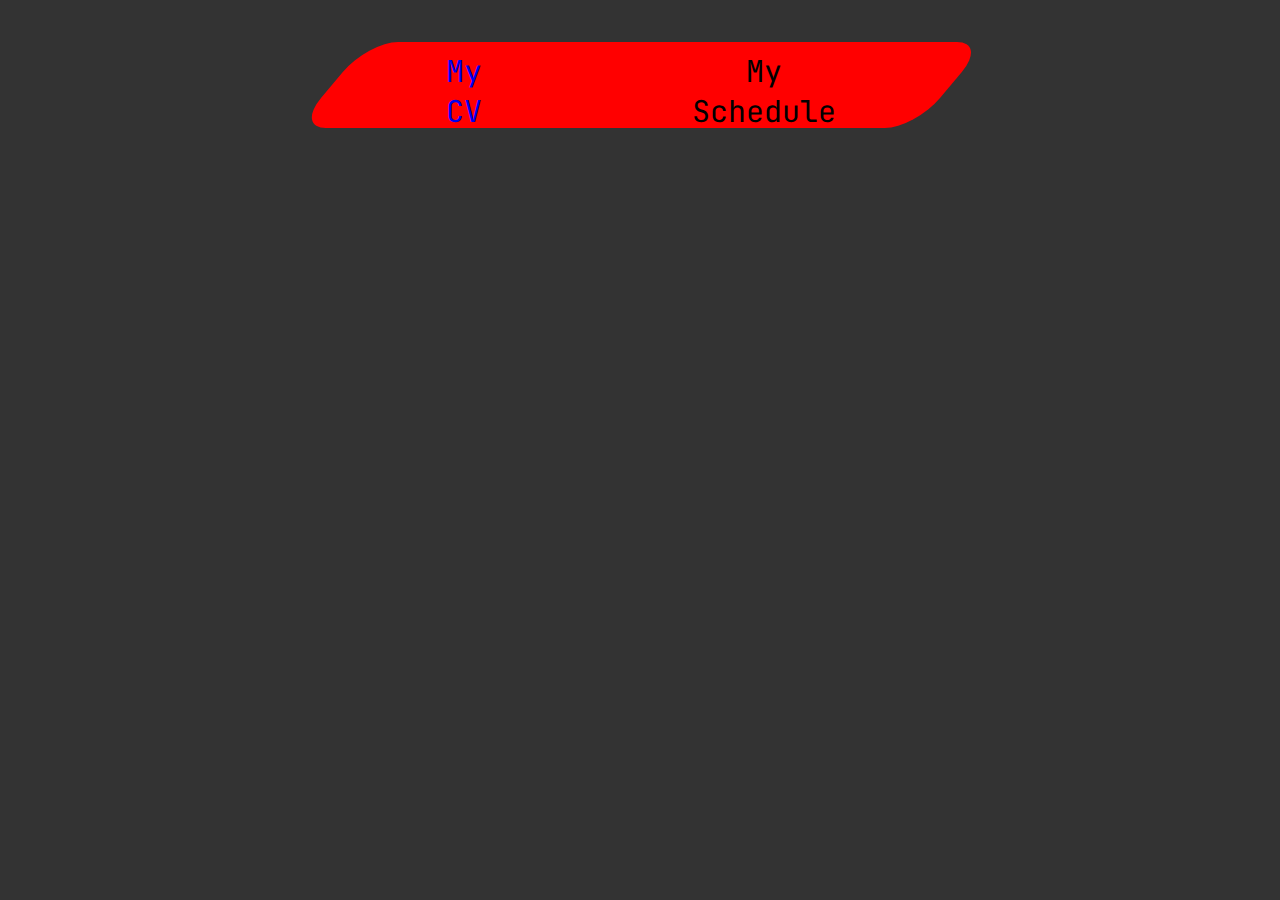
==== project-1/index.html @ 35c2d987 "Started Proj" ====
<!DOCTYPE html>
<html lang="en">
  <head>
    <meta charset="UTF-8">
    <title>Homepage</title>
    <link rel="stylesheet" href="css/style.css">
    <link href="https://fonts.googleapis.com/css2?family=JetBrains+Mono:wght@500&display=swap" rel="stylesheet">
  </head>
  <body>
    <div id="rgb-border">
        <div class="navi">
           <div id="menu">
               <a class="opt" href="https://google.com">My CV</a>
               <a class="opt">My Schedule</a>
           </div>
        </div>
    </div>
  </body>
</html>
---- project-1/css/style.css ----
body {
    font-family: 'JetBrains Mono', monospace;
    background-color: #333;
  }

  #rgb-border{
    position: absolute;
    top: 20px;
    left: 20px;
    right: 20px;
    bottom: 20px;
    width: calc(100% - 42px);
    height: calc(100% - 42px);
    border: 2px solid transparent;
    animation: rgb-fx 6s linear infinite;
}

@keyframes rgb-fx {
  0% {
    border-color: red;
  }
  20% {
    border-color: orange;
  }
  40% {
    border-color: yellow;
  }
  60% {
    border-color: green;
  }
  80% {
    border-color: blue;
  }
  100% {
    border-color: indigo;
  }
}

.navi{
    position: relative;
    top: 20px;
    width: 50%;
    height: 10%;
    margin: auto;
    background-color: red;
    border-radius: 30px;
    transform: skew(-40deg);
}

#menu{
    transform: skew(40deg);
    position: absolute;
    text-align: center;
    left: 0;
    top: 40%;
    width: calc(100% - 20px);
    height: 30px;
    margin-left: 10px;
    display: flex;
  justify-content: center;
  align-items: center;
}

.opt{
  text-decoration: none;
  transition: all 0.3s ease;
  color: 000;
  margin: 0 100px;
  font-size: 30px;
}

.opt:hover {
    color: #fff; /* change the text color on hover */
    background-color: #000; /* add background color on hover */
    padding: 10px 20px; /* add padding to create a box-like effect */
    border-radius: 5px; /* add rounded corners to the box */
    box-shadow: 0 0 10px rgba(0, 0, 0, 0.3); /* add a shadow effect to the box */
    transform: scale(1.2);
  }
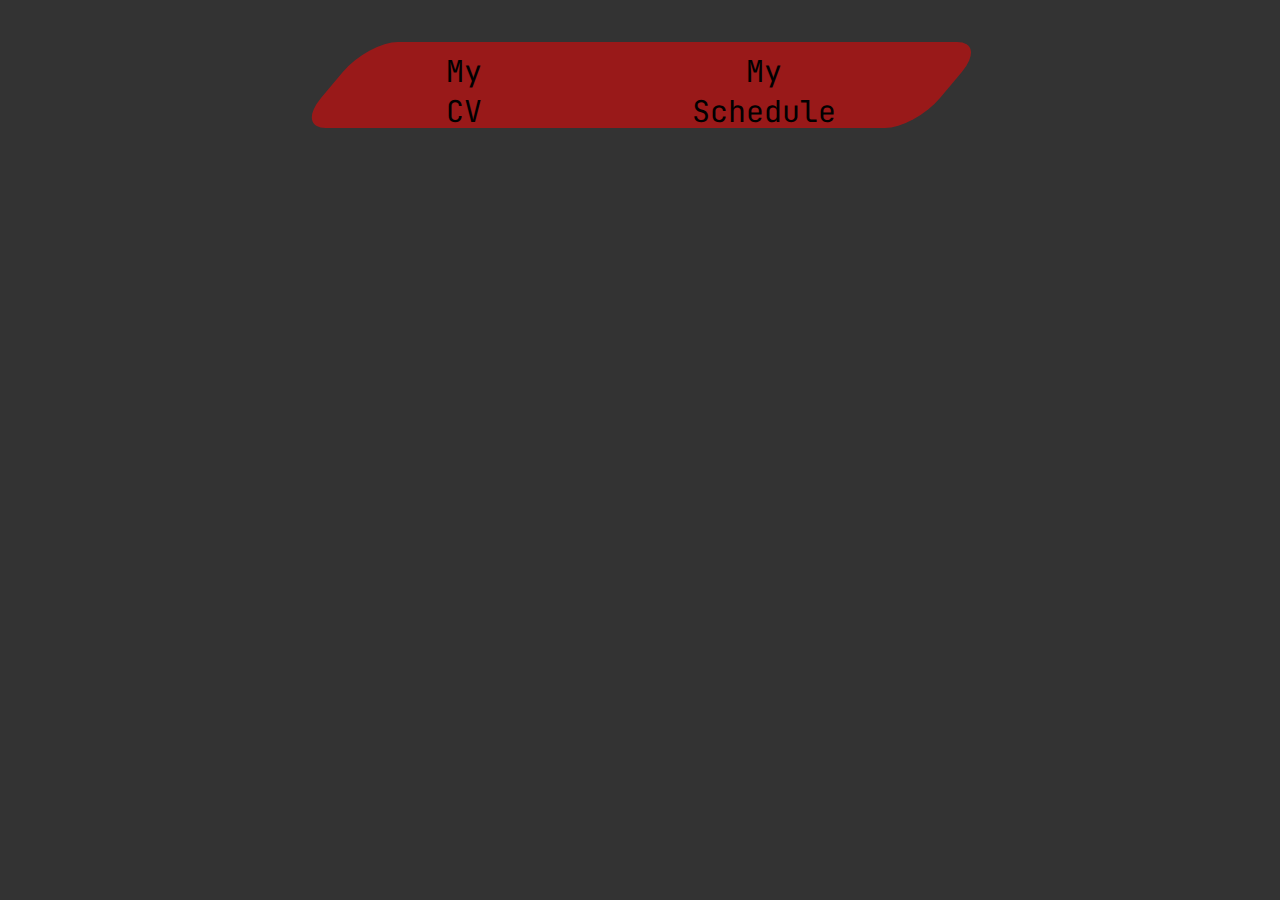
==== commit 4114bdf8: "Add files via upload" ====
--- a/project-1/index.html
+++ b/project-1/index.html
@@ -1,19 +1,19 @@
-<!DOCTYPE html>
-<html lang="en">
-  <head>
-    <meta charset="UTF-8">
-    <title>Homepage</title>
-    <link rel="stylesheet" href="css/style.css">
-    <link href="https://fonts.googleapis.com/css2?family=JetBrains+Mono:wght@500&display=swap" rel="stylesheet">
-  </head>
-  <body>
-    <div id="rgb-border">
-        <div class="navi">
-           <div id="menu">
-               <a class="opt" href="https://google.com">My CV</a>
-               <a class="opt">My Schedule</a>
-           </div>
-        </div>
-    </div>
-  </body>
+<!DOCTYPE html>
+<html lang="en">
+  <head>
+    <meta charset="UTF-8">
+    <title>Homepage</title>
+    <link rel="stylesheet" href="css/style.css">
+    <link href="https://fonts.googleapis.com/css2?family=JetBrains+Mono:wght@500&display=swap" rel="stylesheet">
+  </head>
+  <body>
+    <div class="rgb-border nyan">
+        <div class="navi">
+           <div id="menu">
+               <a class="opt" href="cv.html">My CV</a>
+               <a class="opt" href="schedule.html">My Schedule</a>
+           </div>
+        </div>
+    </div>
+  </body>
 </html>--- a/project-1/css/style.css
+++ b/project-1/css/style.css
@@ -1,79 +1,322 @@
-body {
-    font-family: 'JetBrains Mono', monospace;
-    background-color: #333;
-  }
-
-  #rgb-border{
-    position: absolute;
-    top: 20px;
-    left: 20px;
-    right: 20px;
-    bottom: 20px;
-    width: calc(100% - 42px);
-    height: calc(100% - 42px);
-    border: 2px solid transparent;
-    animation: rgb-fx 6s linear infinite;
-}
-
-@keyframes rgb-fx {
-  0% {
-    border-color: red;
-  }
-  20% {
-    border-color: orange;
-  }
-  40% {
-    border-color: yellow;
-  }
-  60% {
-    border-color: green;
-  }
-  80% {
-    border-color: blue;
-  }
-  100% {
-    border-color: indigo;
-  }
-}
-
-.navi{
-    position: relative;
-    top: 20px;
-    width: 50%;
-    height: 10%;
-    margin: auto;
-    background-color: red;
-    border-radius: 30px;
-    transform: skew(-40deg);
-}
-
-#menu{
-    transform: skew(40deg);
-    position: absolute;
-    text-align: center;
-    left: 0;
-    top: 40%;
-    width: calc(100% - 20px);
-    height: 30px;
-    margin-left: 10px;
-    display: flex;
-  justify-content: center;
-  align-items: center;
-}
-
-.opt{
-  text-decoration: none;
-  transition: all 0.3s ease;
-  color: 000;
-  margin: 0 100px;
-  font-size: 30px;
-}
-
-.opt:hover {
-    color: #fff; /* change the text color on hover */
-    background-color: #000; /* add background color on hover */
-    padding: 10px 20px; /* add padding to create a box-like effect */
-    border-radius: 5px; /* add rounded corners to the box */
-    box-shadow: 0 0 10px rgba(0, 0, 0, 0.3); /* add a shadow effect to the box */
-    transform: scale(1.2);
+body {
+    font-family: 'JetBrains Mono', monospace;
+    background-color: #333;
+  }
+
+  .rgb-border{
+    position: absolute;
+    top: 20px;
+    left: 20px;
+    right: 20px;
+    bottom: 20px;
+    width: calc(100% - 42px);
+    height: calc(100% - 42px);
+    border: 2px solid transparent;
+    animation: rgb-fx 6s linear infinite;
+}
+
+.nyan{
+    background-image:url('https://media.tenor.com/VpJg8URLor8AAAAM/nyan-cat.gif');
+    background-repeat: no-repeat;
+    background-position: center;
+    background-size: 100% 100%;
+}
+
+@keyframes rgb-fx {
+  0% {
+    border-color: red;
+  }
+  20% {
+    border-color: orange;
+  }
+  40% {
+    border-color: yellow;
+  }
+  60% {
+    border-color: green;
+  }
+  80% {
+    border-color: blue;
+  }
+  100% {
+    border-color: indigo;
+  }
+}
+
+.navi{
+    position: relative;
+    top: 20px;
+    width: 50%;
+    height: 10%;
+    margin: auto;
+    background-color: rgba(255,0,0,.5);
+    border-radius: 30px;
+    transform: skew(-40deg);
+}
+
+#menu{
+    transform: skew(40deg);
+    position: absolute;
+    text-align: center;
+    left: 0;
+    top: 40%;
+    width: calc(100% - 20px);
+    height: 30px;
+    margin-left: 10px;
+    display: flex;
+  justify-content: center;
+  align-items: center;
+}
+
+.opt{
+  text-decoration: none;
+  transition: all 0.3s ease;
+  color: #000;
+  margin: 0 100px;
+  font-size: 30px;
+}
+
+.opt:hover {
+    color: #fff; /* change the text color on hover */
+    background-color: #000; /* add background color on hover */
+    padding: 10px 20px; /* add padding to create a box-like effect */
+    border-radius: 5px; /* add rounded corners to the box */
+    box-shadow: 0 0 10px rgba(0, 0, 0, 0.3); /* add a shadow effect to the box */
+    transform: scale(1.2);
+  }
+
+  .cv {
+    width: 100%;
+    height: 100%;
+    overflow: hidden;
+    display: flex;
+    flex-direction: column;
+    justify-content: space-between;
+    background-color: #fff;
+    color: #333;
+  }
+  
+  .header {
+    position: relative;
+    background-color: #333;
+    color: #fff;
+    text-align: center;
+    padding: 30px;
+    transition: background-color 0.3s ease;
+    border-bottom: 1px solid #666;
+  }
+  
+  .header:hover {
+    background-color: #222;
+  }
+  
+  .profile-pic {
+    display: block;
+    width: 100px;
+    height: 100px;
+    margin: 20px auto;
+    border-radius: 50%;
+    box-shadow: 0px 0px 10px rgba(0, 0, 0, 0.3);
+    transition: transform 0.3s ease;
+  }
+  
+  .profile-pic:hover {
+    transform: scale(1.1);
+    box-shadow: 0px 0px 20px rgba(0, 0, 0, 0.5);
+  }
+  
+  .name {
+    font-size: 3em;
+    margin-bottom: 10px;
+    text-transform: uppercase;
+    letter-spacing: 3px;
+  }
+  
+  .title {
+    font-size: 1.5em;
+    font-weight: bold;
+    letter-spacing: 5px;
+    margin-bottom: 30px;
+  }
+  
+  .content {
+    padding: 30px;
+    display: flex;
+    flex-direction: column;
+    justify-content: space-between;
+  }
+  
+  .section {
+    margin-bottom: 30px;
+  }
+  
+  .section-title {
+    font-size: 2em;
+    margin-bottom: 20px;
+    text-transform: uppercase;
+    letter-spacing: 3px;
+    position: relative;
+    transition: color 0.3s ease;
+  }
+
+  .section-title::before {
+    content: "";
+    position: absolute;
+    bottom: -10px;
+    left: 0;
+    width: 50%;
+    height: 1px;
+    background-color: #333;
+    transition: width 0.3s ease;
+  }
+  
+  .section-title::after {
+    content: "";
+    position: absolute;
+    bottom: -10px;
+    right: 0;
+    width: 50%;
+    height: 1px;
+    background-color: #333;
+    transition: width 0.3s ease;
+  }
+  
+  .section-title:hover {
+    color: #ff7f50;
+  }
+
+  .section-title:hover::before,
+  .section-title:hover::after {
+  width: 100%;
+  background-color: #ff7f50;
+}
+  
+  .entry {
+    position: relative;
+    transition: transform 0.3s ease;
+  }
+
+  .entry:before {
+    content: "";
+    position: absolute;
+    top: -1px;
+    left: -1px;
+    right: -1px;
+    bottom: -1px;
+    z-index: -1;
+    background-color: #fff;
+    transform: rotate(-2deg);
+    box-shadow:5px 5px 10px rgba(0, 0, 0, 0.2);
+    transition: box-shadow 0.3s ease, transform 0.3s ease;
+    }
+
+    .entry:hover {
+      transform: translateY(-5px);
+      box-shadow: 5px 5px 20px rgba(0, 0, 0, 0.4);
+      }
+
+  .entry-title {
+    font-size: 0.9em;
+margin-bottom: 10px;
+text-transform: uppercase;
+letter-spacing: 2px;
+  }
+  
+  .entry-subtitle {
+    font-size: 0.7em;
+font-style: italic;
+margin-bottom: 5px;
+  }
+  
+   .skills-list {
+    display: flex;
+flex-wrap: wrap;
+margin-bottom: 20px;
+  }
+  
+  .skills-list li {
+    padding: 10px;
+border-radius: 20px;
+margin-right: 10px;
+margin-bottom: 10px;
+background-color: #ff7f50;
+color: #fff;
+font-weight: bold;
+letter-spacing: 2px;
+text-transform: uppercase;
+font-size: 0.8em;
+transition: transform 0.3s ease, background-color 0.3s ease;
+  }
+  
+  .skills-list li:hover {
+    transform: scale(1.1);
+background-color: #222;
+cursor: pointer;
+  }
+
+  .timetable {
+    position: absolute;
+    top: 50%;
+    left: 50%;
+    transform: translate(-50%, -50%);
+    background-color: #fff;
+    box-shadow: 0 0 10px rgba(0, 0, 0, 0.2);
+  }
+  
+  table {
+    width: 100%;
+    border-collapse: collapse;
+  }
+  
+  th, td {
+    padding: 10px;
+    text-align: center;
+  }
+  
+  th {
+    background-color: #f2f2f2;
+  }
+  
+  td {
+    border: 1px solid #ddd;
+  }
+  
+  .chemistry {
+    background-color: #ffadad;
+    animation: pulse 1s ease-in-out infinite;
+  }
+  
+  .history {
+    background-color: #ffd6a5;
+    animation: pulse 1s ease-in-out infinite;
+  }
+  
+  .programming {
+    background-color: #caffbf;
+    animation: pulse 1s ease-in-out infinite;
+  }
+  
+  .internet {
+    background-color: #a0c4ff;
+    animation: pulse 1s ease-in-out infinite;
+  }
+  
+  .linear {
+    background-color: #9bf6ff;
+    animation: pulse 1s ease-in-out infinite;
+  }
+  
+  .theory {
+    background-color: #bdb2ff;
+    animation: pulse 1s ease-in-out infinite;
+  }
+  
+  @keyframes pulse {
+    from {
+      transform: scale(1);
+    }
+  
+    to {
+      transform: scale(1.05);
+    }
   }